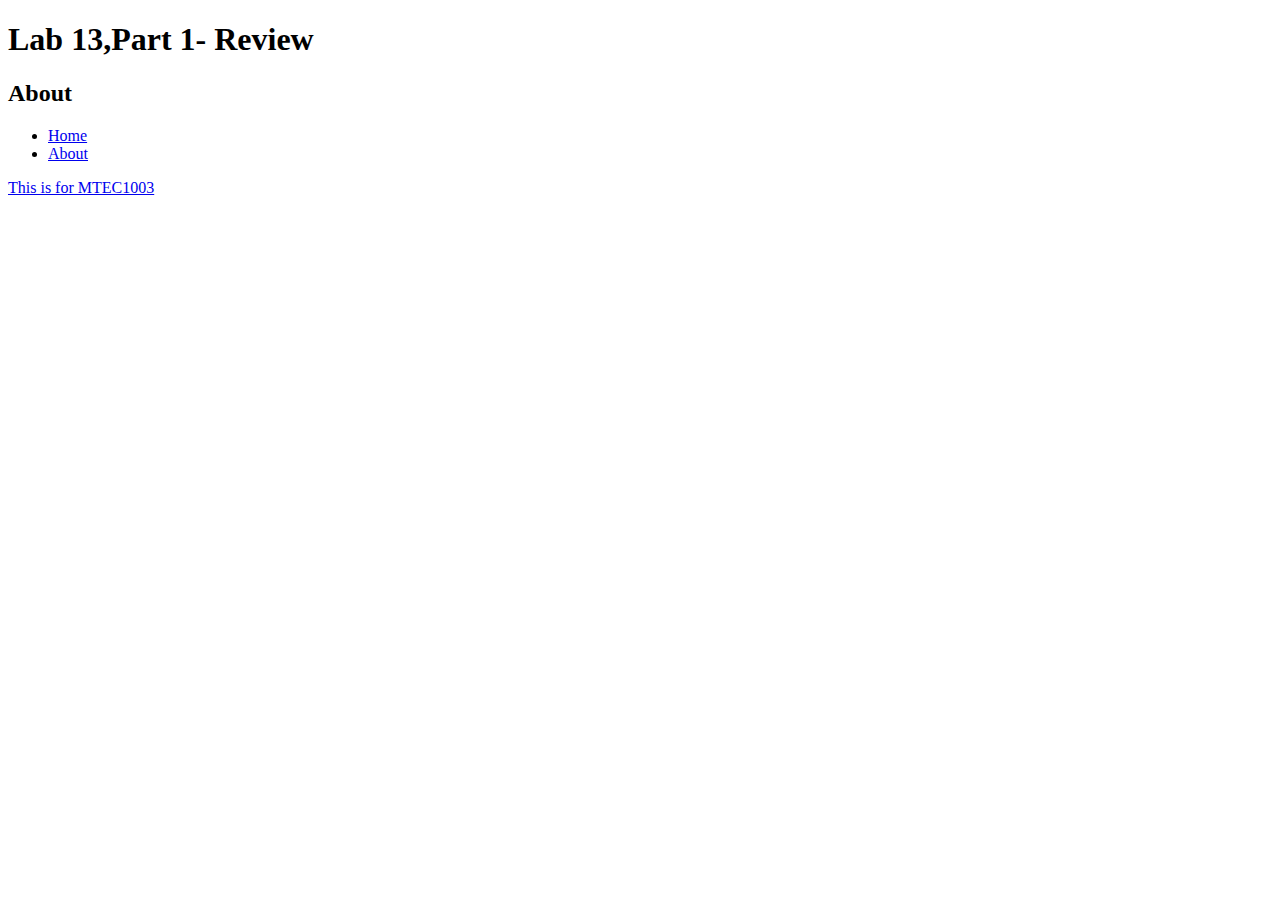
==== About.html @ 5d5c13b4 "lab 13" ====
<!DOCTYPE html> 
<html lang="en">
<head>
<title>Lab 13 About</title>
</head>
<body>

<h1>Lab 13,Part 1- Review</h1>
<h2>About</h2>
	<ul>
		<li class="active"><a href ="Home.html">Home</li>
		<li class="active"><a href ="About.html">About</li>
	</ul>
<p>This is for MTEC1003</p>

</body>
</html>
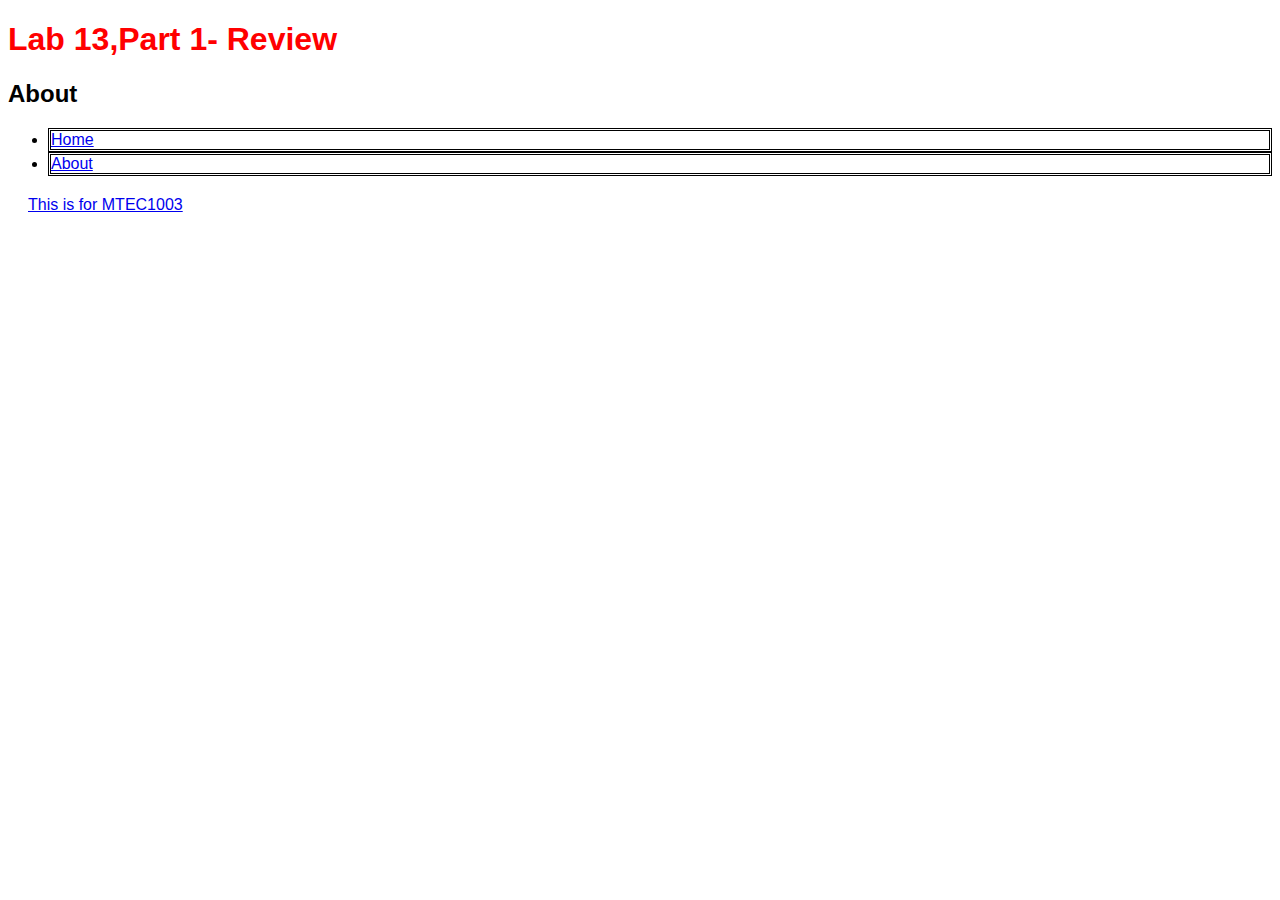
==== commit e87bea2e: "lab 13 html" ====
--- a/About.html
+++ b/About.html
@@ -1,6 +1,7 @@
 <!DOCTYPE html> 
 <html lang="en">
 <head>
+<link rel="stylesheet" href="mystyles.css">
 <title>Lab 13 About</title>
 </head>
 <body>
--- a/mystyles.css
+++ b/mystyles.css
@@ -0,0 +1,13 @@
+body{
+	font-family: sans-serif;
+}
+h1{
+	color: red;
+}
+.active{
+	border-style: double;
+	border-color: black;
+}
+p{
+	margin: 20px
+}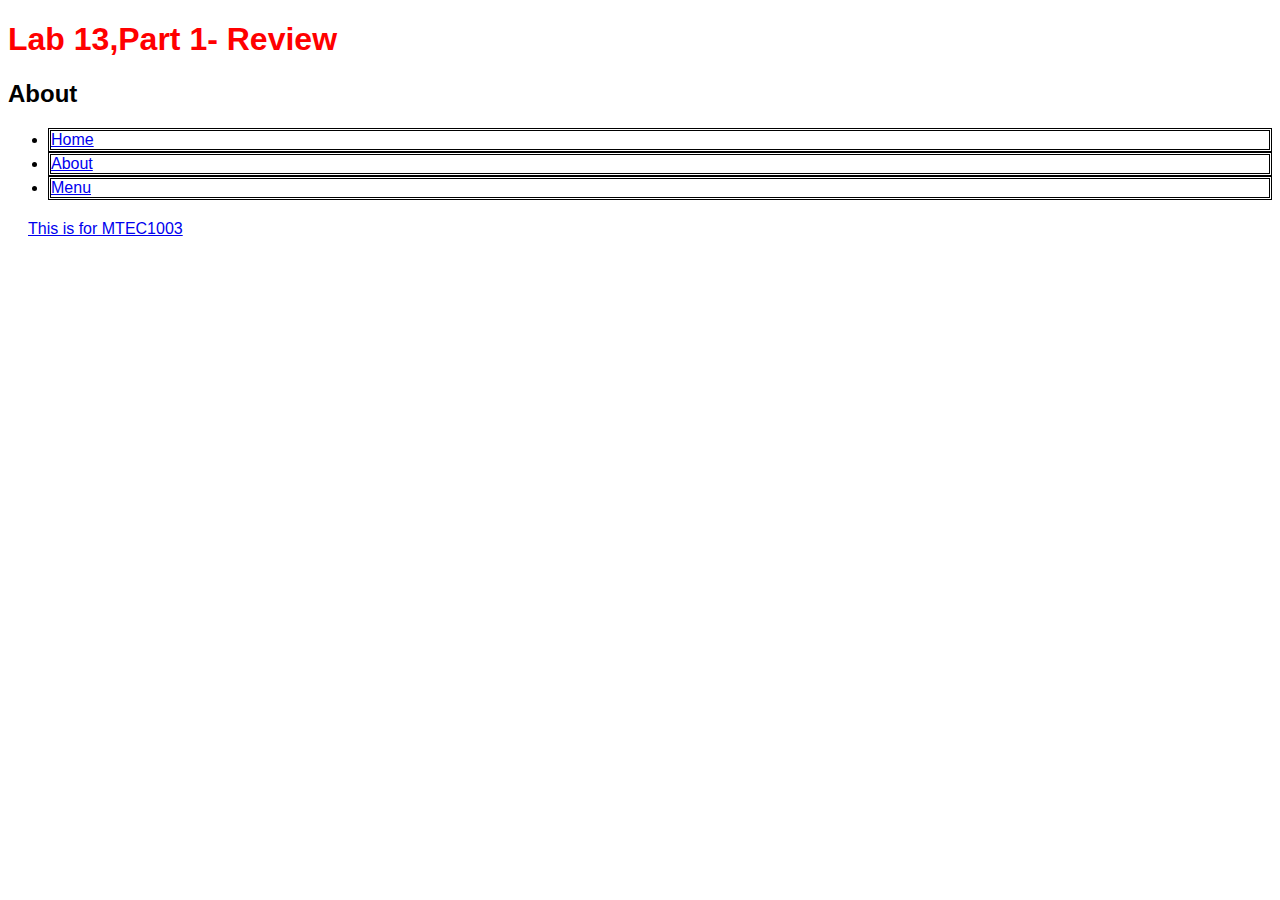
==== commit 800bbe13: "lab 13 part 1 menu" ====
--- a/About.html
+++ b/About.html
@@ -11,6 +11,7 @@
 	<ul>
 		<li class="active"><a href ="Home.html">Home</li>
 		<li class="active"><a href ="About.html">About</li>
+		<li class="active"><a href ="menu.html">Menu</li>
 	</ul>
 <p>This is for MTEC1003</p>
 
--- a/mystyles.css
+++ b/mystyles.css
@@ -1,5 +1,6 @@
 body{
 	font-family: sans-serif;
+	background: white url(http://images.wikia.com/adventuretimewithfinnandjake/images/3/3a/S1e1_flip_out.png) repeat top right;
 }
 h1{
 	color: red;
